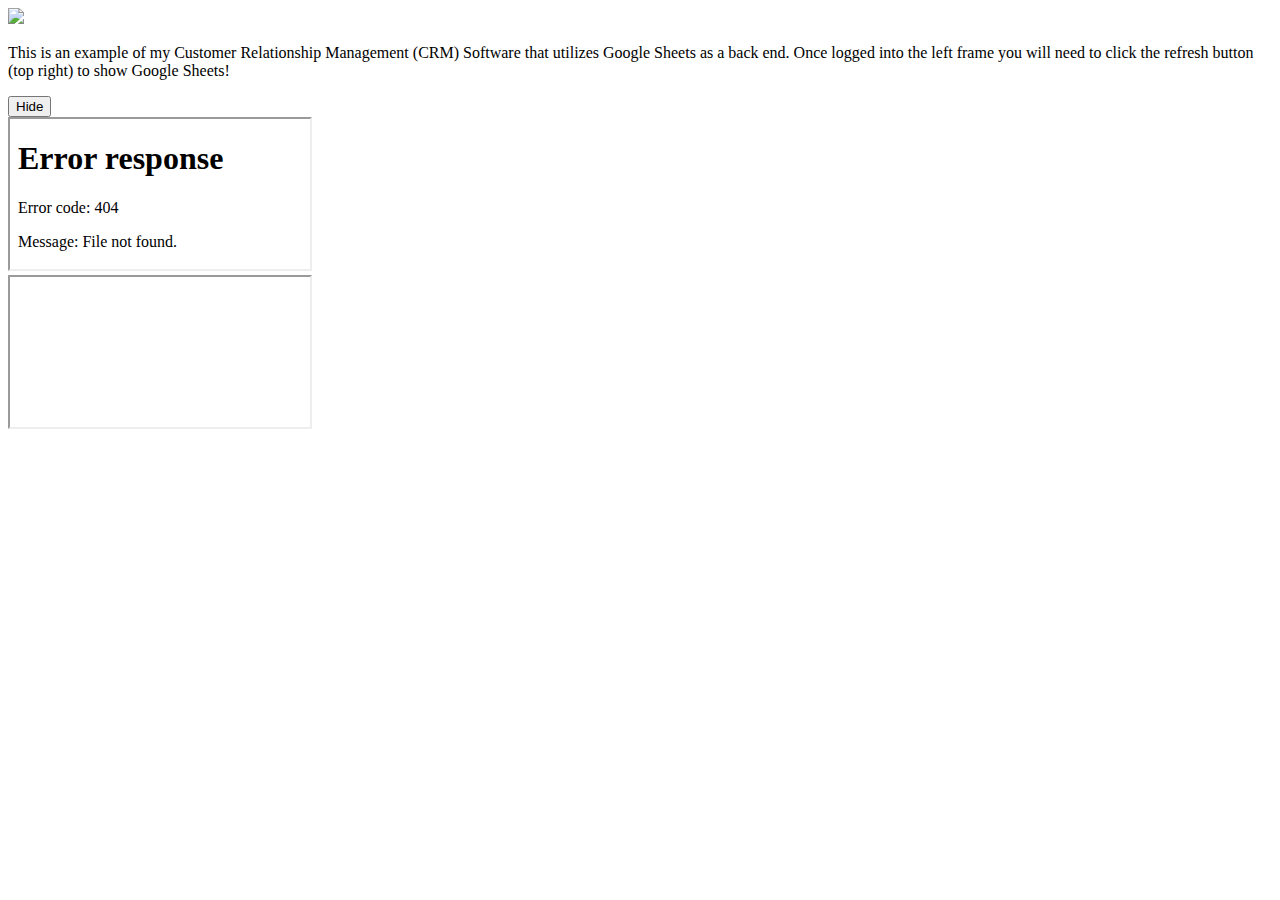
==== docs/index.html @ 6570eb9b "Update and rename split.html to index.html" ====
<!doctype html>
<html lang="en">
<head>
	<meta charset="utf-8">

  	<title>Tape Deck | A simple CRM powered by Google</title>
  	<meta name="description" content="Tape Deck | A simple CRM powered by Google">
  	<meta name="author" content="Michael Catterall">
  	<meta name="viewport" content="width=device-width, initial-scale=1.0">
  	<link href="https://fonts.googleapis.com/css?family=Poppins" rel="stylesheet">
	<link rel="stylesheet" href="../CSS/split.css">
</head>

<body>
    <img id="split" src="IMG/refresh.png">
    <div id="message">
        <p>
            This is an example of my Customer Relationship Management (CRM) Software that utilizes Google Sheets as a back end.
            Once logged into the left frame you will need to click the refresh button (top right) to show Google Sheets!
        </p>
        <button>Hide</button>
    </div>
    <div id="root">
        <div id="left-view">
            <iframe src="../content.html"></iframe>
        </div>
        <div id="right-view">
        <iframe id="sheet_frame" src="https://docs.google.com/spreadsheets/d/1Ak_zvY5HqoeODZJO7goJBVDxU4uFkHeS6NKsYmuztk8"></iframe>
        </div>
  </div>

  <script src="https://www.gstatic.com/firebasejs/6.6.2/firebase-app.js"></script>
  <script src="https://www.gstatic.com/firebasejs/6.6.1/firebase-auth.js"></script>
  <script async defer src="https://apis.google.com/js/api.js"
  onload="this.onload=function(){};handleClientLoad()"
  onreadystatechange="if (this.readyState === 'complete') this.onload()">
</script>	
  <script src="../JS/split.js"></script>
</body>
</html>
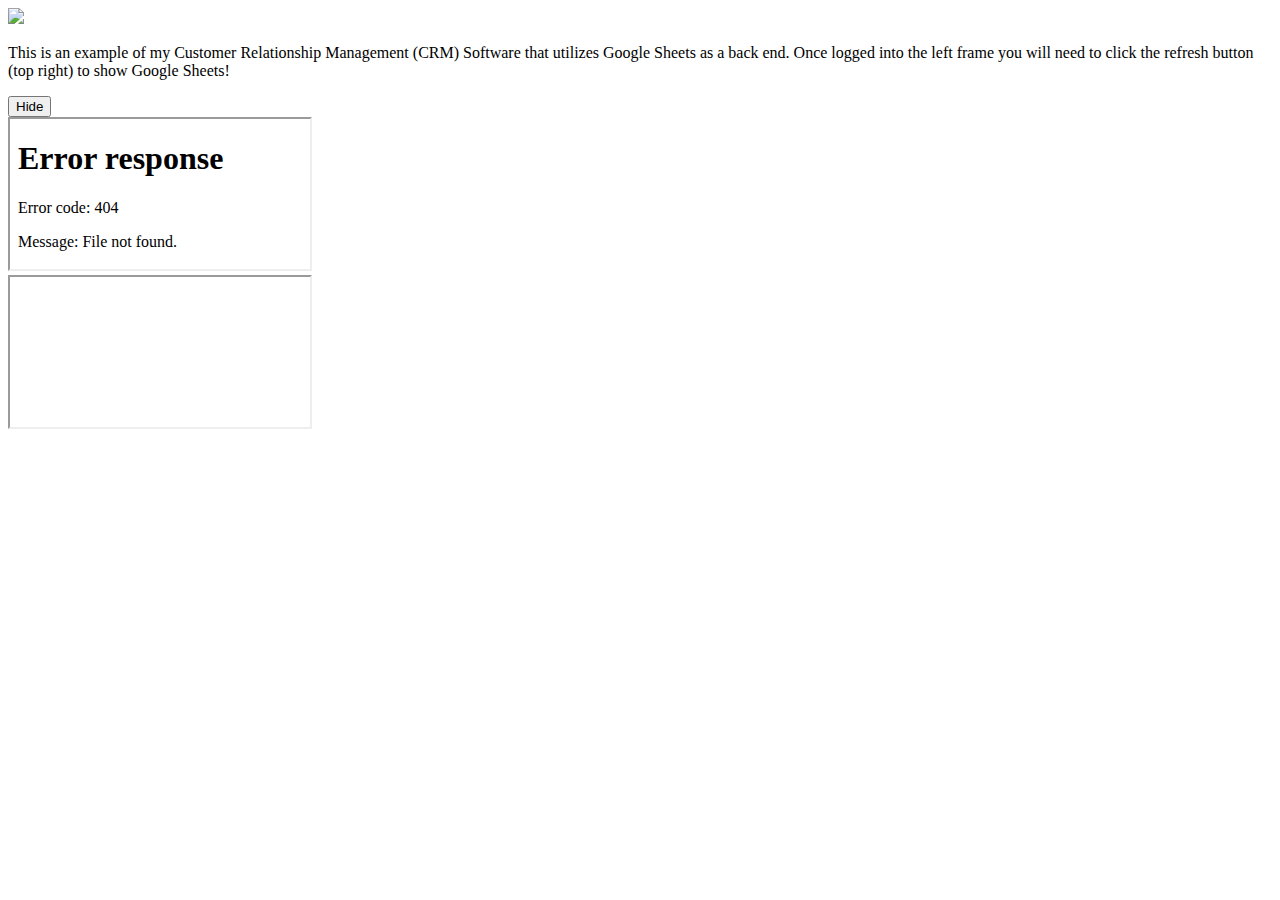
==== commit 4bd65b23: "Update index.html" ====
--- a/docs/index.html
+++ b/docs/index.html
@@ -35,6 +35,6 @@
   onload="this.onload=function(){};handleClientLoad()"
   onreadystatechange="if (this.readyState === 'complete') this.onload()">
 </script>	
-  <script src="../JS/split.js"></script>
+  <script src="/JS/split.js"></script>
 </body>
 </html>
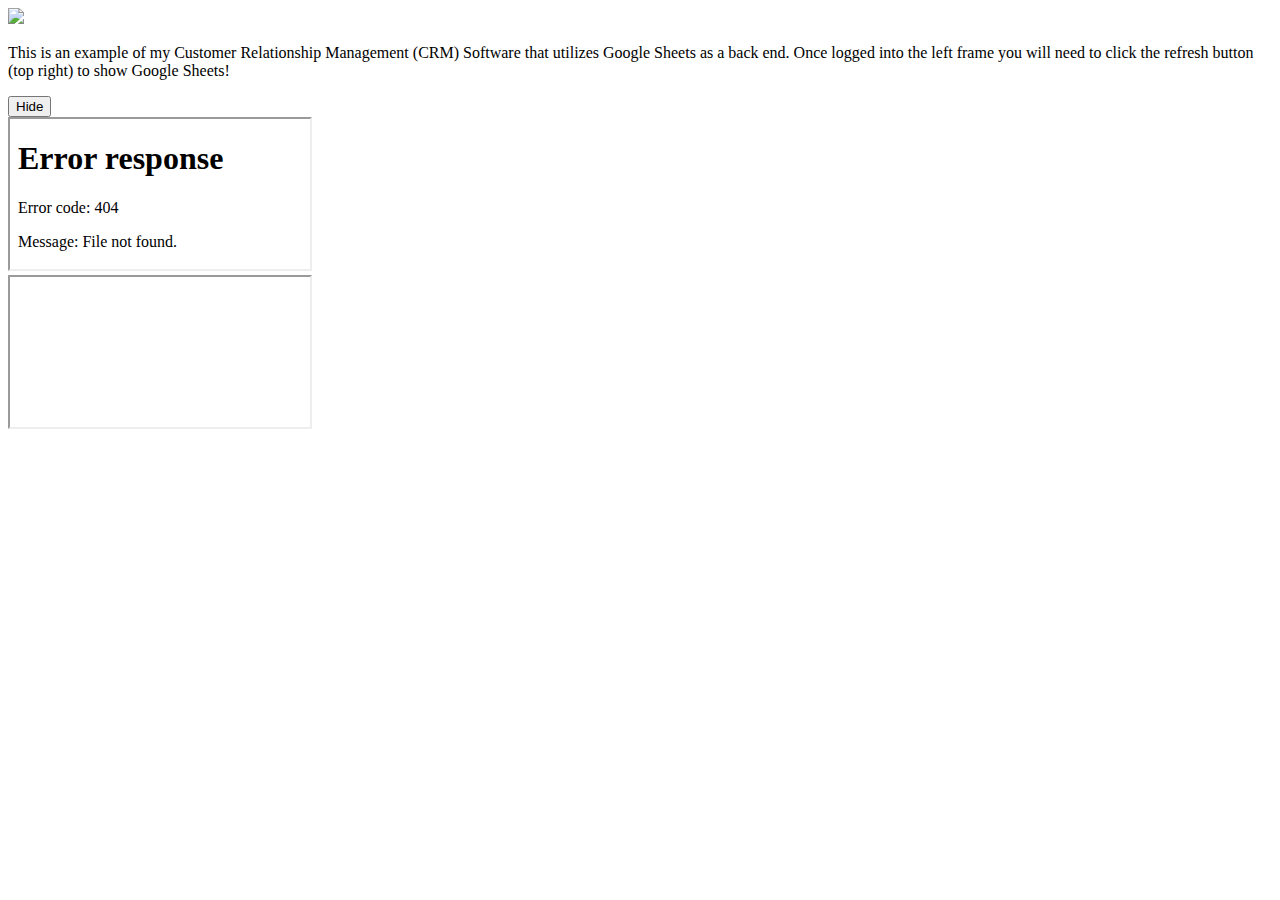
==== commit 0e015d7c: "Update index.html" ====
--- a/docs/index.html
+++ b/docs/index.html
@@ -27,14 +27,7 @@
         <div id="right-view">
         <iframe id="sheet_frame" src="https://docs.google.com/spreadsheets/d/1Ak_zvY5HqoeODZJO7goJBVDxU4uFkHeS6NKsYmuztk8"></iframe>
         </div>
-  </div>
-
-  <script src="https://www.gstatic.com/firebasejs/6.6.2/firebase-app.js"></script>
-  <script src="https://www.gstatic.com/firebasejs/6.6.1/firebase-auth.js"></script>
-  <script async defer src="https://apis.google.com/js/api.js"
-  onload="this.onload=function(){};handleClientLoad()"
-  onreadystatechange="if (this.readyState === 'complete') this.onload()">
-</script>	
+  </div>	
   <script src="/JS/split.js"></script>
 </body>
 </html>
